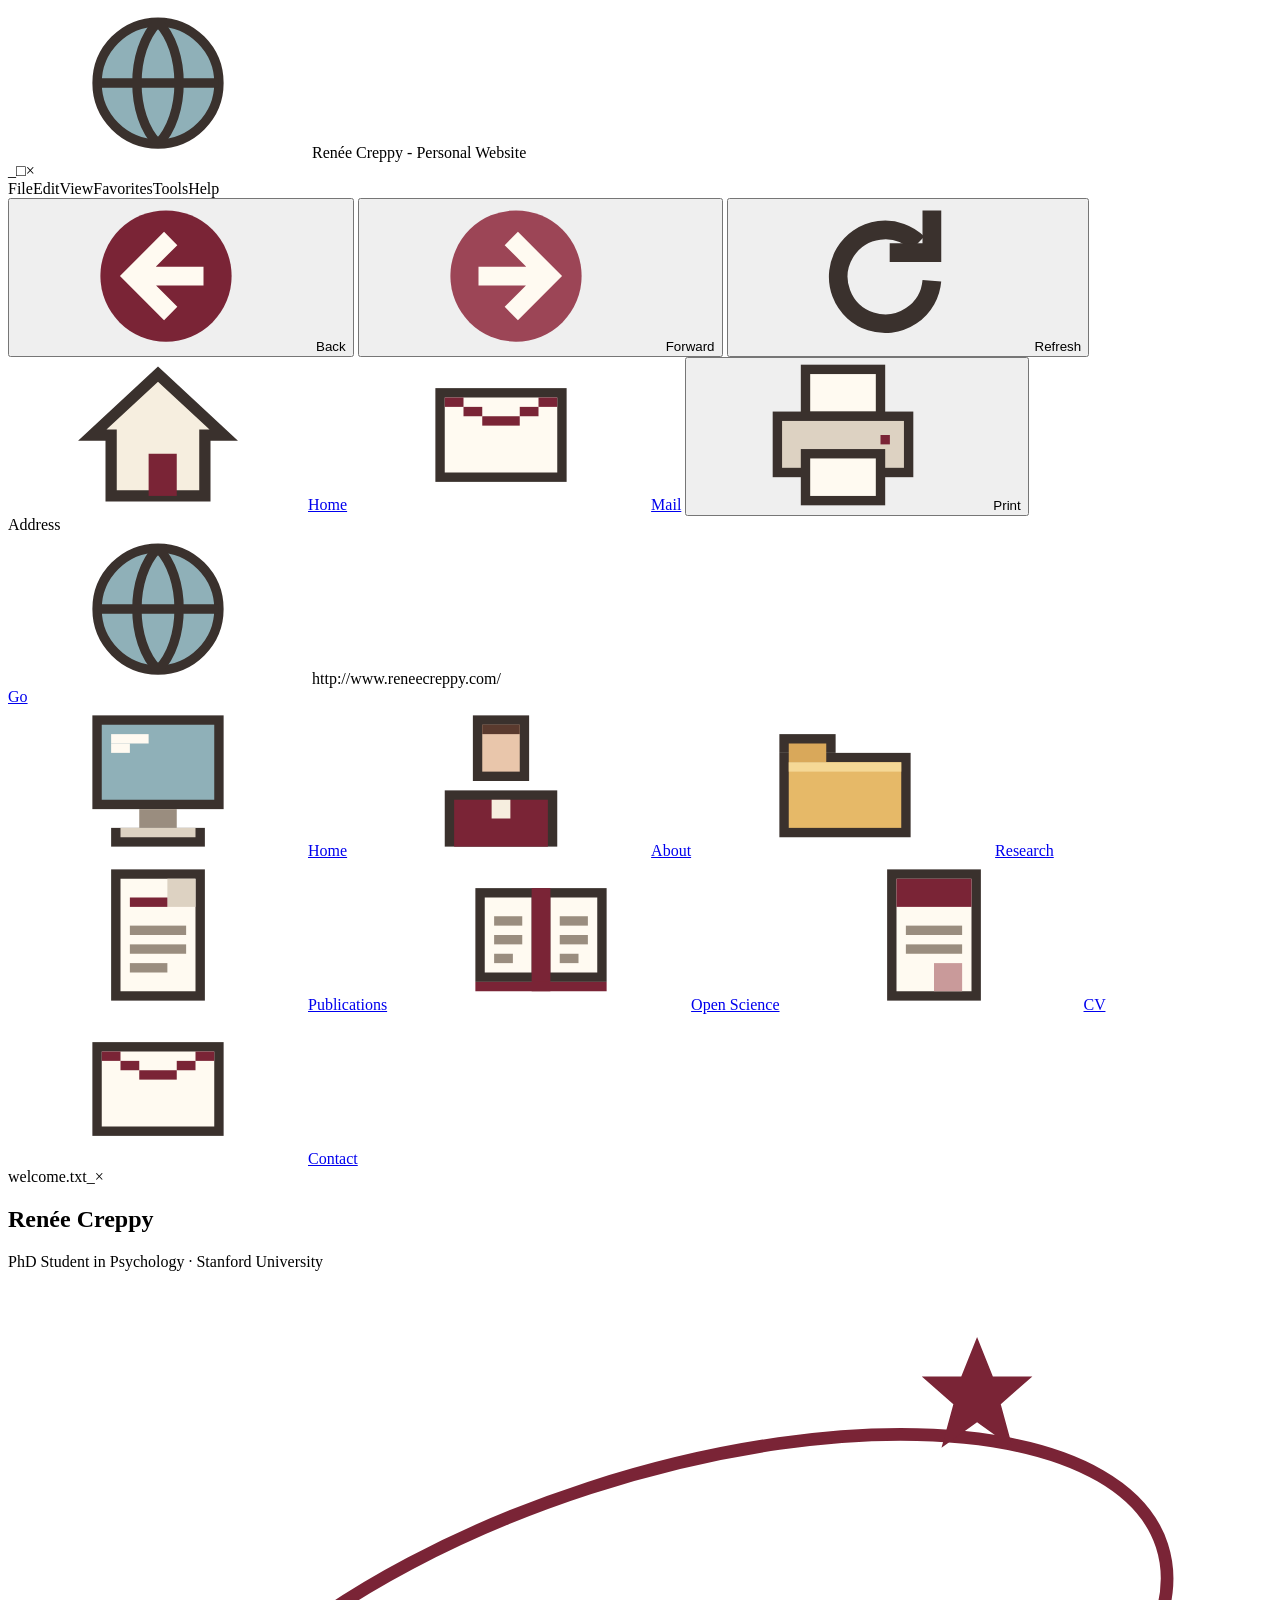
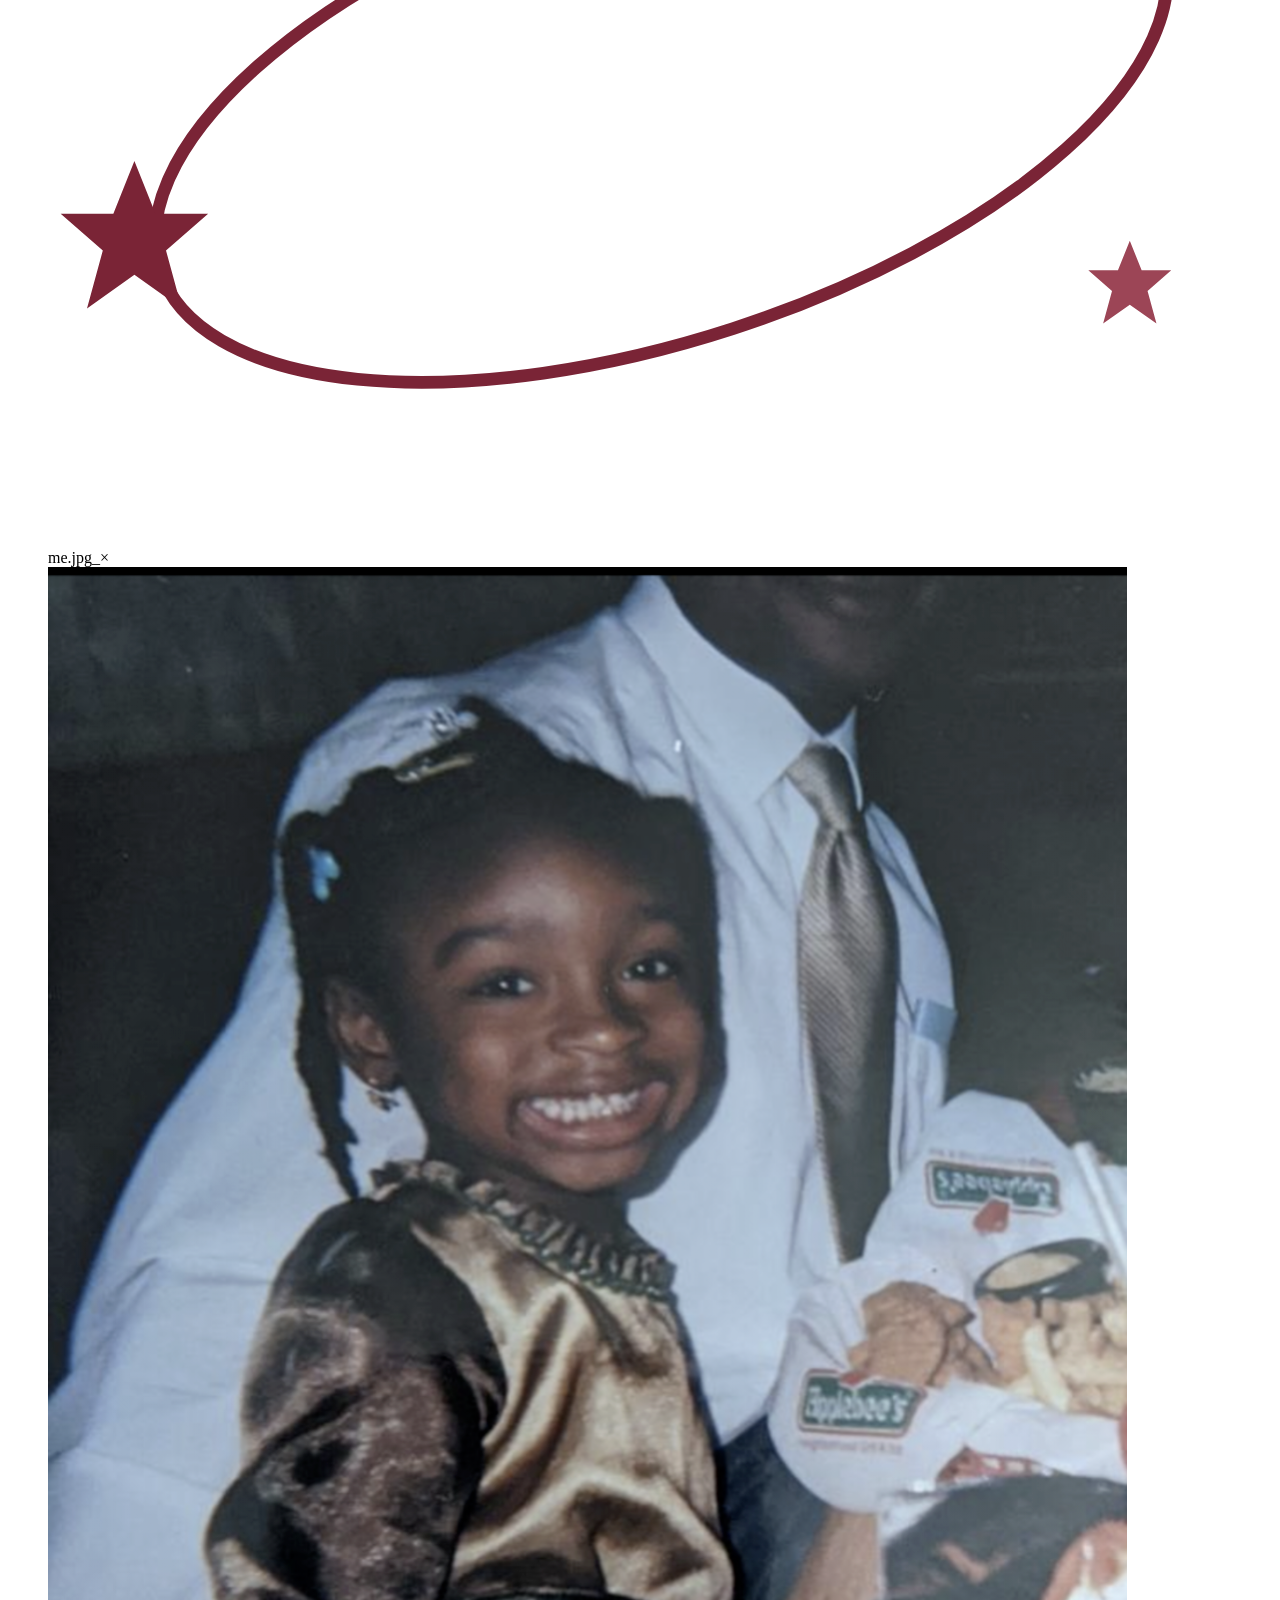
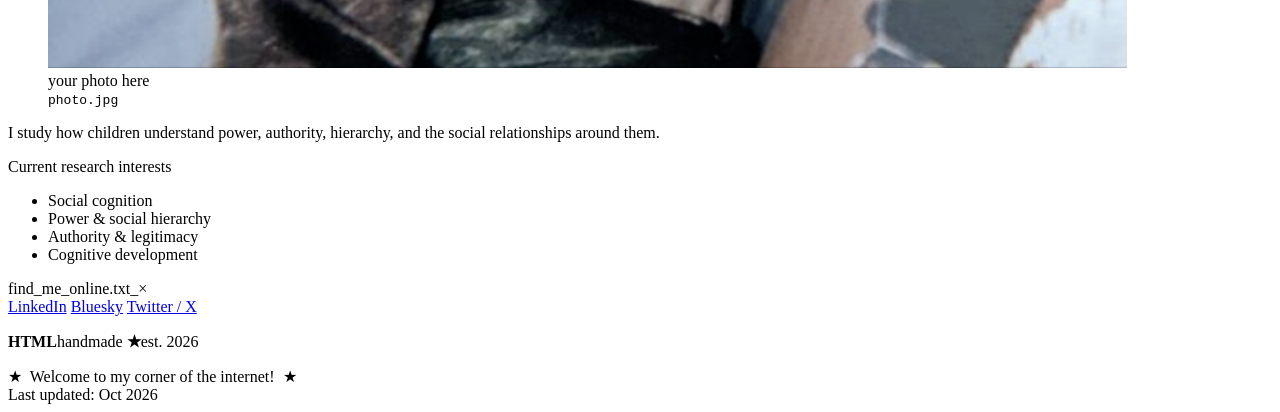
==== index.html @ 86e8dd82 "Add files via upload adding in website html, style, photo, and cv" ====
<!doctype html>
<html lang="en">
<head>
  <meta charset="utf-8">
  <meta name="viewport" content="width=device-width, initial-scale=1">
  <title>Renée Creppy</title>
  <link rel="preconnect" href="https://fonts.googleapis.com">
  <link rel="preconnect" href="https://fonts.gstatic.com" crossorigin>
  <link href="https://fonts.googleapis.com/css2?family=Crimson+Pro:ital,wght@0,400;0,600;1,400&family=DM+Serif+Display&family=Pixelify+Sans:wght@400;500&display=swap" rel="stylesheet">
  <link rel="stylesheet" href="style.css">
</head>
<body>

<!-- pixel icons, used throughout with <svg><use href="#i-..."/></svg> -->
<svg width="0" height="0" style="position:absolute" aria-hidden="true">
  <defs>
    <symbol id="i-home" viewBox="0 0 16 16">
      <rect x="1" y="1" width="14" height="10" fill="#3a312d"/>
      <rect x="2" y="2" width="12" height="8" fill="#8fb0b8"/>
      <rect x="3" y="3" width="4" height="1" fill="#fffaf1"/>
      <rect x="3" y="4" width="2" height="1" fill="#fffaf1"/>
      <rect x="6" y="11" width="4" height="2" fill="#9a8d7f"/>
      <rect x="3" y="13" width="10" height="2" fill="#3a312d"/>
      <rect x="4" y="13" width="8" height="1" fill="#ddd2c2"/>
    </symbol>
    <symbol id="i-about" viewBox="0 0 16 16">
      <rect x="5" y="1" width="6" height="7" fill="#3a312d"/>
      <rect x="6" y="2" width="4" height="5" fill="#e9c6ab"/>
      <rect x="6" y="2" width="4" height="1" fill="#5a3a2e"/>
      <rect x="2" y="9" width="12" height="6" fill="#3a312d"/>
      <rect x="3" y="10" width="10" height="5" fill="#7a2436"/>
      <rect x="7" y="10" width="2" height="2" fill="#f6eedf"/>
    </symbol>
    <symbol id="i-folder" viewBox="0 0 16 16">
      <rect x="1" y="3" width="6" height="2" fill="#3a312d"/>
      <rect x="1" y="5" width="14" height="9" fill="#3a312d"/>
      <rect x="2" y="4" width="4" height="2" fill="#d9a85a"/>
      <rect x="2" y="6" width="12" height="7" fill="#e6b968"/>
      <rect x="2" y="6" width="12" height="1" fill="#f5d896"/>
    </symbol>
    <symbol id="i-doc" viewBox="0 0 16 16">
      <rect x="3" y="1" width="10" height="14" fill="#3a312d"/>
      <rect x="4" y="2" width="8" height="12" fill="#fffaf1"/>
      <rect x="9" y="2" width="3" height="3" fill="#ddd2c2"/>
      <rect x="5" y="4" width="4" height="1" fill="#7a2436"/>
      <rect x="5" y="7" width="6" height="1" fill="#9a8d7f"/>
      <rect x="5" y="9" width="6" height="1" fill="#9a8d7f"/>
      <rect x="5" y="11" width="4" height="1" fill="#9a8d7f"/>
    </symbol>
    <symbol id="i-book" viewBox="0 0 16 16">
      <rect x="1" y="3" width="14" height="10" fill="#3a312d"/>
      <rect x="2" y="4" width="5" height="8" fill="#fffaf1"/>
      <rect x="9" y="4" width="5" height="8" fill="#fffaf1"/>
      <rect x="7" y="3" width="2" height="11" fill="#7a2436"/>
      <rect x="3" y="6" width="3" height="1" fill="#9a8d7f"/>
      <rect x="3" y="8" width="3" height="1" fill="#9a8d7f"/>
      <rect x="3" y="10" width="2" height="1" fill="#9a8d7f"/>
      <rect x="10" y="6" width="3" height="1" fill="#9a8d7f"/>
      <rect x="10" y="8" width="3" height="1" fill="#9a8d7f"/>
      <rect x="10" y="10" width="2" height="1" fill="#9a8d7f"/>
      <rect x="1" y="13" width="14" height="1" fill="#7a2436"/>
    </symbol>
    <symbol id="i-cv" viewBox="0 0 16 16">
      <rect x="3" y="1" width="10" height="14" fill="#3a312d"/>
      <rect x="4" y="2" width="8" height="12" fill="#fffaf1"/>
      <rect x="4" y="2" width="8" height="3" fill="#7a2436"/>
      <rect x="5" y="7" width="6" height="1" fill="#9a8d7f"/>
      <rect x="5" y="9" width="6" height="1" fill="#9a8d7f"/>
      <rect x="8" y="11" width="3" height="3" fill="#c99a9a"/>
    </symbol>
    <symbol id="i-mail" viewBox="0 0 16 16">
      <rect x="1" y="3" width="14" height="10" fill="#3a312d"/>
      <rect x="2" y="4" width="12" height="8" fill="#fffaf1"/>
      <rect x="2" y="4" width="2" height="1" fill="#7a2436"/>
      <rect x="4" y="5" width="2" height="1" fill="#7a2436"/>
      <rect x="6" y="6" width="4" height="1" fill="#7a2436"/>
      <rect x="10" y="5" width="2" height="1" fill="#7a2436"/>
      <rect x="12" y="4" width="2" height="1" fill="#7a2436"/>
    </symbol>
    <symbol id="i-star" viewBox="0 0 16 16">
      <polygon points="8,1 10,6 15,6 11,9.5 12.5,15 8,11.8 3.5,15 5,9.5 1,6 6,6" fill="currentColor"/>
    </symbol>
    <symbol id="i-back" viewBox="0 0 16 16">
      <circle cx="8" cy="8" r="7" fill="#7a2436"/>
      <path d="M8.5 4 4.5 8l4 4M4.5 8H12" stroke="#fffaf1" stroke-width="2" fill="none"/>
    </symbol>
    <symbol id="i-forward" viewBox="0 0 16 16">
      <circle cx="8" cy="8" r="7" fill="#9c4556"/>
      <path d="M7.5 4l4 4-4 4M11.5 8H4" stroke="#fffaf1" stroke-width="2" fill="none"/>
    </symbol>
    <symbol id="i-refresh" viewBox="0 0 16 16">
      <path d="M13 8.5A5 5 0 1 1 11.5 4.5" stroke="#3a312d" stroke-width="2" fill="none"/>
      <path d="M13 1v4.5H8.5" stroke="#3a312d" stroke-width="2" fill="none"/>
    </symbol>
    <symbol id="i-house" viewBox="0 0 16 16">
      <polygon points="8,1.5 15,8 13,8 13,14.5 3,14.5 3,8 1,8" fill="#f6eedf" stroke="#3a312d" stroke-width="1.2"/>
      <rect x="7" y="10" width="3" height="4.5" fill="#7a2436"/>
    </symbol>
    <symbol id="i-print" viewBox="0 0 16 16">
      <rect x="4" y="1" width="8" height="5" fill="#fffaf1" stroke="#3a312d"/>
      <rect x="1" y="6" width="14" height="6" fill="#ddd2c2" stroke="#3a312d"/>
      <rect x="4" y="10" width="8" height="5" fill="#fffaf1" stroke="#3a312d"/>
      <rect x="12" y="8" width="1" height="1" fill="#7a2436"/>
    </symbol>
    <symbol id="i-globe" viewBox="0 0 16 16">
      <circle cx="8" cy="8" r="6.5" fill="#8fb0b8" stroke="#3a312d"/>
      <path d="M1.5 8h13M8 1.5c-3 3-3 10 0 13M8 1.5c3 3 3 10 0 13" stroke="#3a312d" fill="none"/>
    </symbol>
  </defs>
</svg>

<div class="desktop">
  <div class="browser">

    <!-- title bar -->
    <div class="titlebar">
      <svg class="ico16"><use href="#i-globe"/></svg>
      <span class="titlebar-text" id="window-title">Renée Creppy - Personal Website</span>
      <div class="title-buttons" aria-hidden="true"><span>_</span><span>□</span><span>×</span></div>
    </div>

    <!-- menu bar (decorative) -->
    <div class="menubar" aria-hidden="true">
      <span>File</span><span>Edit</span><span>View</span><span>Favorites</span><span>Tools</span><span>Help</span>
    </div>

    <!-- toolbar -->
    <div class="toolbar">
      <button class="tool" data-action="back"><svg><use href="#i-back"/></svg><span>Back</span></button>
      <button class="tool" data-action="forward"><svg><use href="#i-forward"/></svg><span>Forward</span></button>
      <button class="tool" data-action="refresh"><svg><use href="#i-refresh"/></svg><span>Refresh</span></button>
      <a class="tool" href="#home"><svg><use href="#i-house"/></svg><span>Home</span></a>
      <span class="tool-sep" aria-hidden="true"></span>
      <a class="tool hide-sm" href="mailto:rcreppy@stanford.edu"><svg><use href="#i-mail"/></svg><span>Mail</span></a>
      <button class="tool hide-sm" data-action="print"><svg><use href="#i-print"/></svg><span>Print</span></button>
    </div>

    <!-- address bar -->
    <div class="addressbar">
      <span class="address-label">Address</span>
      <div class="address-field">
        <svg class="ico16"><use href="#i-globe"/></svg>
        <span id="address">http://www.reneecreppy.com/</span>
      </div>
      <a class="btn98 go" href="#home">Go</a>
    </div>

    <div class="viewport">

      <!-- desktop-icon navigation -->
      <nav class="sidebar" aria-label="Site">
        <a href="#home" data-page="home"><svg><use href="#i-home"/></svg><span>Home</span></a>
        <a href="#about" data-page="about"><svg><use href="#i-about"/></svg><span>About</span></a>
        <a href="#research" data-page="research"><svg><use href="#i-folder"/></svg><span>Research</span></a>
        <a href="#publications" data-page="publications"><svg><use href="#i-doc"/></svg><span>Publications</span></a>
        <a href="#open-science" data-page="open-science"><svg><use href="#i-book"/></svg><span>Open Science</span></a>
        <a href="#cv" data-page="cv"><svg><use href="#i-cv"/></svg><span>CV</span></a>
        <a href="#contact" data-page="contact"><svg><use href="#i-mail"/></svg><span>Contact</span></a>
      </nav>

      <div class="checker" aria-hidden="true"></div>

      <main class="content">

        <!-- ================= HOME ================= -->
        <section class="page" id="page-home">
          <div class="hero-b win">
            <div class="win-title"><span>welcome.txt</span><span class="title-buttons sm" aria-hidden="true"><span>_</span><span>×</span></span></div>
            <div class="win-body">
              <div>
                <h1>Renée Creppy</h1>
                <p class="kicker">PhD Student in Psychology &middot; Stanford University</p>
              </div>
              <svg class="orbit" viewBox="0 0 120 80" aria-hidden="true">
                <ellipse cx="62" cy="40" rx="50" ry="22" transform="rotate(-18 62 40)" fill="none" stroke="#7a2436" stroke-width="1.2"/>
                <use href="#i-star" x="4" y="44" width="16" height="16" color="#7a2436"/>
                <use href="#i-star" x="86" y="4" width="12" height="12" color="#7a2436"/>
                <use href="#i-star" x="102" y="52" width="9" height="9" color="#9c4556"/>
              </svg>
            </div>
          </div>

          <div class="home-grid">
            <figure class="win photo-win">
              <div class="win-title"><span>me.jpg</span><span class="title-buttons sm" aria-hidden="true"><span>_</span><span>×</span></span></div>
              <div class="photo-frame">
                <!-- put your photo in this folder as photo.png -->
                <img src="photo.png" alt="Renée Creppy" onerror="this.parentElement.classList.add('missing')">
                <div class="placeholder"><span>your photo here<br><code>photo.jpg</code></span></div>
              </div>
            </figure>

            <div class="intro">
              <p class="lede">I study how children understand power, authority, hierarchy, and the social relationships around them.</p>

              <div class="panel">
                <div class="panel-head">Current research interests</div>
                <ul class="stars">
                  <li>Social cognition</li>
                  <li>Power &amp; social hierarchy</li>
                  <li>Authority &amp; legitimacy</li>
                  <li>Cognitive development</li>
                </ul>
              </div>
            </div>
          </div>

          <div class="win links">
            <div class="win-title"><span>find_me_online.txt</span><span class="title-buttons sm" aria-hidden="true"><span>_</span><span>×</span></span></div>
            <div class="win-body">
              <a class="btn98" href="https://www.linkedin.com/in/renée-creppy-4958661b6/" target="_blank" rel="noopener">LinkedIn</a>
              <a class="btn98" href="https://bsky.app/profile/creppy-renee.bsky.social" target="_blank" rel="noopener">Bluesky</a>
              <a class="btn98" href="https://x.com/creppy_renee" target="_blank" rel="noopener">Twitter / X</a>
            </div>
          </div>

          <p class="badges" aria-hidden="true">
            <span class="badge"><b>HTML</b>handmade</span>
            <span class="badge"><b>&#9733;</b>est. 2026</span>
          </p>
        </section>

        <!-- ================= ABOUT ================= -->
        <section class="page" id="page-about" hidden>
          <h2>About me</h2>
          <p>Hi! I’m Renée, a first-year PhD student in Psychology at Stanford University, working with <a href="https://robertslab.stanford.edu">Prof. Steven Roberts</a>.</p>
          <p>Before grad school, I attended Xavier University of Louisiana, where I double majored in neuroscience and French (and took a lot of fun theology courses along the way). I am very grateful to have had amazing professors that encouraged me to put my study of science in context with other disciplines and to appreciate the many ways of knowing.</p>
          <p>My interest in how people think about power began in French class. Hearing my professor describe Michel Foucault’s ideas about power made me wonder how people are able to sense and recognize power differences in the relationships we encounter everyday. That curiosity grew during my time as a lab manager at Princeton, where I worked on a project about children’s expectations of leaders. Our experiments asked children what they thought about an established power structure, but I also wanted to understand how they think those structures come to be. How do children reason about social hierarchies? How do they think about factors such as merit and legitimacy in determining who gains power? These are some of the questions I hope to explore as a graduate student :)</p>

          <h3 class="sub">A bit more about me</h3>
          <p>I grew up in Indiana, and my family is originally from Ghana. Outside of research, I love talking about music and attending live music events, trying out new restaurants with friends, and keeping up with soccer.</p>

          <h3 class="sub">Background</h3>
          <ul class="timeline">
            <li><span class="when">Present</span><span><strong>PhD, Psychology</strong> &middot; Stanford University</span></li>
            <li><span class="when">2024&ndash;2026</span><span><strong>Lab Manager</strong> &middot; Princeton CoLab </span></li>
            <li><span class="when">2024</span><span><strong>B.S. Neuroscience &amp; B.A. French</strong> &middot; Xavier University of Louisiana</span></li>
          </ul>
        </section>

        <!-- ================= RESEARCH ================= -->
        <section class="page" id="page-research" hidden>
          <h2>Research</h2>
          <div class="win coming-soon">
            <div class="win-title"><span>under_construction.exe</span><span class="title-buttons sm" aria-hidden="true"><span>×</span></span></div>
            <div class="win-body">
              <svg class="ico32"><use href="#i-folder"/></svg>
              <div>
                <p class="soon-title">coming soon!</p>
                <p class="muted">I&rsquo;m a first-year, so my projects are still loading. Check back later.</p>
                <div class="progress" aria-hidden="true"><span></span></div>
              </div>
            </div>
          </div>
        </section>

        <!-- ================= PUBLICATIONS ================= -->
        <section class="page" id="page-publications" hidden>
          <h2>Publications &amp; Presentations</h2>

          <h3 class="sub">Selected conference presentations</h3>
          <div class="win explorer">
            <div class="win-title"><span>C:\My Documents\Posters</span></div>
            <div class="win-body flush">
              <div class="file-head"><span>Name</span><span>Type</span><span>Year</span></div>
              <ul class="files">
                <li>
                  <svg class="ico16"><use href="#i-doc"/></svg>
                  <span class="cite"><strong>Creppy, R.</strong>, &amp; Vélez, N. (2026, April). Children’s expectations of dominant &amp; prestigious leaders. Poster presented at the <em>Cognitive Development Society Biennial Meeting</em>, Montreal, Canada.</span>
                  <span class="type">Poster</span><span class="year">2026</span>
                </li>
                <li>
                  <svg class="ico16"><use href="#i-doc"/></svg>
                  <span class="cite">Coates, N., <strong>Creppy, R.</strong>, Siegel, M., Pelz, M., Tenenbaum, J., &amp; Schulz, L. (2024, March). Preschoolers represent abstract relational properties of sets and functions. Symposium at the <em>Cognitive Development Society Biennial Meeting</em>, Pasadena, CA.</span>
                  <span class="type">Symposium</span><span class="year">2024</span>
                </li>
                <li>
                  <svg class="ico16"><use href="#i-doc"/></svg>
                  <span class="cite"><strong>Creppy, R.</strong>, Angelides, N. H., &amp; Platt, M. L. (2023, April). The dissociable roles of predicting, planning, &amp; reacting in action anticipation. Poster presented at the <em>Festival of Scholars at Xavier University of Louisiana</em>, New Orleans, LA.</span>
                  <span class="type">Poster</span><span class="year">2023</span>
                </li>
              </ul>
            </div>
          </div>

          <h3 class="sub">Invited talks</h3>
          <div class="win explorer">
            <div class="win-title"><span>C:\My Documents\Talks</span></div>
            <div class="win-body flush">
              <div class="file-head"><span>Name</span><span>Type</span><span>Year</span></div>
              <ul class="files">
                <li>
                  <svg class="ico16"><use href="#i-doc"/></svg>
                  <span class="cite"><em>Who takes and who gives? Children’s expectations of leaders in dominant and prestigious relationships.</em> Johns Hopkins University, LIU Lab (PI: Shari Liu, Ph.D.).</span>
                  <span class="type">Talk</span><span class="year">2026</span>
                </li>
                <li>
                  <svg class="ico16"><use href="#i-doc"/></svg>
                  <span class="cite"><em>Growing up in science.</em> Xavier University of Louisiana, McNair Scholars Program.</span>
                  <span class="type">Talk</span><span class="year">2025</span>
                </li>
                <li>
                  <svg class="ico16"><use href="#i-doc"/></svg>
                  <span class="cite"><em>My story so far: My undergraduate research journey &amp; how to find research opportunities.</em> Xavier University of Louisiana, McNair Scholars Closing Ceremony.</span>
                  <span class="type">Talk</span><span class="year">2023</span>
                </li>
              </ul>
            </div>
          </div>
        </section>

        <!-- ================= OPEN SCIENCE ================= -->
        <section class="page" id="page-open-science" hidden>
          <h2>Open Science &amp; Resources</h2>
          <p class="lede">So much of getting into research runs on unwritten rules. Here are resources that helped me, in case they help you too.</p>

          <div class="resource-grid">
            <div class="win">
              <div class="win-title"><span class="t"><svg class="ico16"><use href="#i-folder"/></svg>C:\grad_apps</span></div>
              <div class="win-body">
                <ul class="res-list">
                  <li><svg class="ico16"><use href="#i-doc"/></svg><div><a href="https://www.asfp.io" target="_blank" rel="noopener">Application Statement Feedback Program (ASFP)</a><p>I used this last time I applied, and it was great! They match you with reviewers in your discipline, and it’s nice to get an extra set of eyes on your materials.</p></div></li>
                  <li><svg class="ico16"><use href="#i-doc"/></svg><div><a href="https://nextgenpsychscholars.com" target="_blank" rel="noopener">NextGen Psych Scholars Program</a></div></li>
                  <li><svg class="ico16"><use href="#i-doc"/></svg><div><a href="https://www.cientificolatino.com/gsmi" target="_blank" rel="noopener">Científico Latino</a><p>Their mentorship program, plus lots of resources on their website about applications.</p></div></li>
                  <li><svg class="ico16"><use href="#i-doc"/></svg><div><a href="https://mitch.web.unc.edu/wp-content/uploads/sites/4922/2017/02/MitchGradSchoolAdvice.pdf" target="_blank" rel="noopener">Mitch Prinstein’s grad school advice</a><p>Even though I wasn’t applying to clinical psych programs, his advice made me less scared about the process. Highly recommend!</p></div></li>
                  <li><svg class="ico16"><use href="#i-doc"/></svg><div><a href="https://acrobat.adobe.com/id/urn:aaid:sc:VA6C2:767e7ac7-a4d6-41ce-8a45-e4509cb86d7d" target="_blank" rel="noopener">Guide to applying to grad school</a><p>A guide I highly recommend.</p></div></li>
                  <li><svg class="ico16"><use href="#i-doc"/></svg><div><a href="https://jamilzaki.substack.com/p/so-youre-applying-for-a-phd-in-psychology" target="_blank" rel="noopener">Prof. Jamil Zaki’s guide to applying</a><p>&ldquo;So you’re applying for a PhD in psychology.&rdquo;</p></div></li>
                  <li><svg class="ico16"><use href="#i-star"/></svg><div><strong>Tip: start an academic Twitter</strong><p>Follow psychologists you look up to. Scientists often post and repost really helpful things (programs, advice, a friend who’s accepting students or has a lab opening), and you’ll often hear about it there first.</p></div></li>
                </ul>
              </div>
            </div>

            <div class="win">
              <div class="win-title"><span class="t"><svg class="ico16"><use href="#i-folder"/></svg>C:\predoc_jobs</span></div>
              <div class="win-body">
                <ul class="res-list">
                  <li><svg class="ico16"><use href="#i-doc"/></svg><div><a href="https://psychandneuro.duke.edu/undergraduate/research-opportunities-jobs" target="_blank" rel="noopener">Duke RA job board</a></div></li>
                  <li><svg class="ico16"><use href="#i-doc"/></svg><div><a href="https://undergrad.psychology.fas.harvard.edu/post-graduate-research-jobs" target="_blank" rel="noopener">Harvard Psych RA job board</a></div></li>
                  <li><svg class="ico16"><use href="#i-star"/></svg><div><strong>Tip: check academic Twitter for openings</strong><p>Also look into joining a society’s listserv to hear about open positions for RAs, lab managers, postdocs, and more.</p></div></li>
                </ul>
              </div>
            </div>
          </div>
        </section>

        <!-- ================= CV ================= -->
        <section class="page" id="page-cv" hidden>
          <h2>CV</h2>

          <div class="win dialog">
            <div class="win-title"><span>File Download</span><span class="title-buttons sm" aria-hidden="true"><span>×</span></span></div>
            <div class="win-body">
              <div class="dialog-row">
                <svg class="ico32"><use href="#i-cv"/></svg>
                <div>
                  <p>You are about to open:</p>
                  <p class="file-name">Creppy_CV.pdf</p>
                  <p class="muted">Last updated: October 2026</p>
                </div>
              </div>
              <div class="progress" aria-hidden="true"><span></span></div>
              <div class="dialog-buttons">
                <!-- put your CV in this folder as cv.pdf -->
                <a class="btn98" href="cv.pdf" target="_blank" rel="noopener">View</a>
              </div>
            </div>
          </div>
        </section>

        <!-- ================= CONTACT ================= -->
        <section class="page" id="page-contact" hidden>
          <h2>Contact</h2>
          <p>I&rsquo;m always happy to talk about research, grad school, or a good book. Email is the best way to reach me.</p>

          <div class="win message">
            <div class="win-title"><span>New Message</span><span class="title-buttons sm" aria-hidden="true"><span>_</span><span>×</span></span></div>
            <div class="win-body">
              <div class="field"><span>To:</span><div class="sunken">rcreppy@stanford.edu</div></div>
              <div class="field"><span>Subject:</span><div class="sunken">hello!</div></div>
              <div class="sunken body-box">Hi Renée, &hellip;</div>
              <a class="btn98" href="mailto:rcreppy@stanford.edu?subject=hello!">
                <svg class="ico16"><use href="#i-mail"/></svg> Send
              </a>
            </div>
          </div>
        </section>

      </main>
    </div>

    <!-- status bar -->
    <div class="statusbar">
      <div class="status-cell grow">&#9733;&ensp;Welcome to my corner of the internet!&ensp;&#9733;</div>
      <div class="status-cell">Last updated: Oct 2026</div>
    </div>

  </div>
</div>

<script>
  const titles = {
    home: 'Home', about: 'About', research: 'Research',
    publications: 'Publications & Presentations', 'open-science': 'Open Science & Resources',
    cv: 'CV', contact: 'Contact'
  };
  const navLinks = document.querySelectorAll('.sidebar a');
  const address = document.getElementById('address');

  function route() {
    let page = location.hash.slice(1);
    if (!titles[page]) page = 'home';

    document.querySelectorAll('.page').forEach(s => s.hidden = s.id !== 'page-' + page);
    navLinks.forEach(a => {
      const on = a.dataset.page === page;
      a.classList.toggle('active', on);
      if (on) a.setAttribute('aria-current', 'page'); else a.removeAttribute('aria-current');
    });

    address.textContent = 'http://www.reneecreppy.com/' + (page === 'home' ? '' : page + '.html');
    document.title = page === 'home' ? 'Renée Creppy' : titles[page] + ' · Renée Creppy';
  }

  window.addEventListener('hashchange', () => { route(); window.scrollTo(0, 0); });
  route();

  // toolbar buttons
  const actions = {
    back: () => history.back(),
    forward: () => history.forward(),
    refresh: () => location.reload(),
    print: () => window.print()
  };
  document.querySelectorAll('[data-action]').forEach(b =>
    b.addEventListener('click', () => actions[b.dataset.action]()));

  // sparkles trail the cursor over the nav icons
  const sparkleColors = ['#7a2436', '#c99a9a', '#d9a85a'];
  let lastSparkle = 0;
  if (!matchMedia('(prefers-reduced-motion: reduce)').matches) {
    document.querySelector('.sidebar').addEventListener('pointermove', e => {
      if (!e.target.closest('a') || e.timeStamp - lastSparkle < 40) return;
      lastSparkle = e.timeStamp;

      const s = document.createElement('span');
      s.className = 'sparkle';
      s.textContent = Math.random() < .5 ? '✦' : '✧';
      s.style.left = e.clientX + 'px';
      s.style.top = e.clientY + 'px';
      s.style.color = sparkleColors[Math.floor(Math.random() * sparkleColors.length)];
      s.style.fontSize = (10 + Math.random() * 10) + 'px';
      s.style.setProperty('--dx', (Math.random() * 30 - 15) + 'px');
      s.style.setProperty('--dy', (Math.random() * -30 - 8) + 'px');
      document.body.appendChild(s);
      s.addEventListener('animationend', () => s.remove());
    });
  }
</script>
</body>
</html>
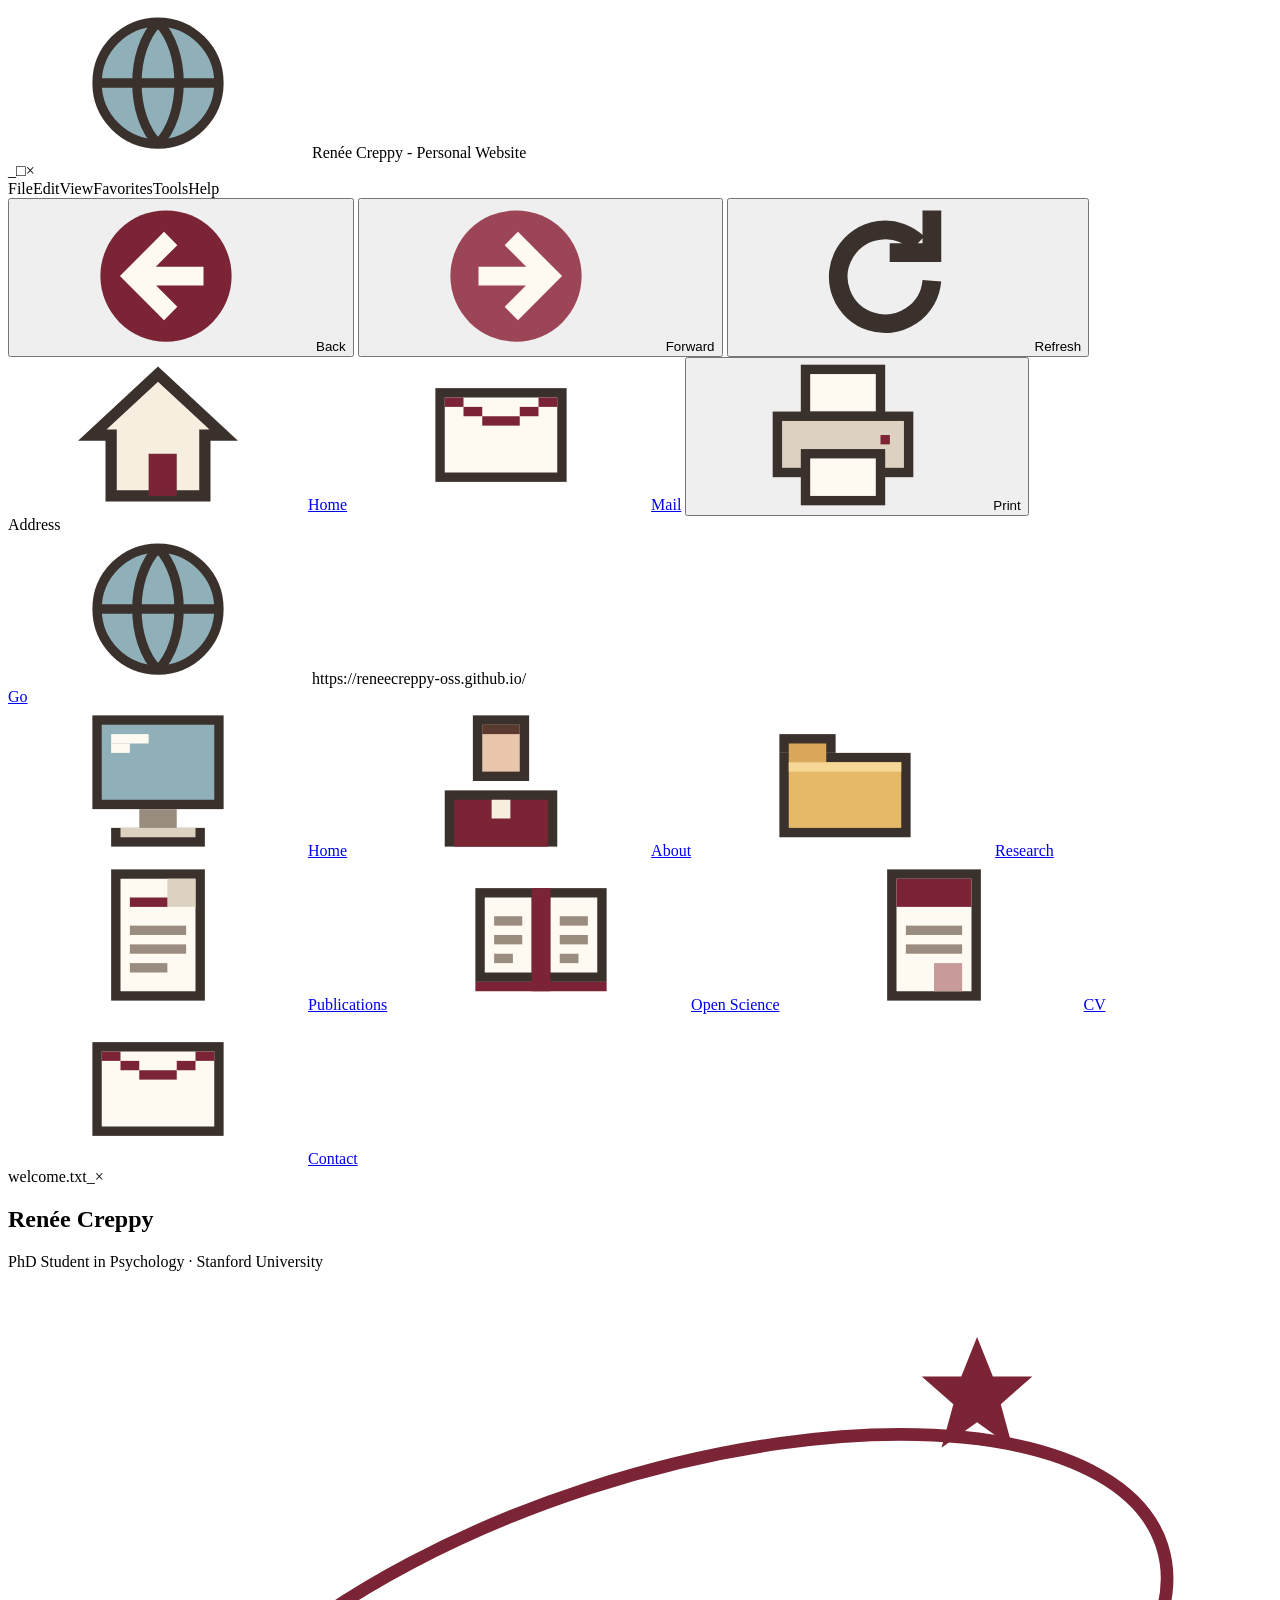
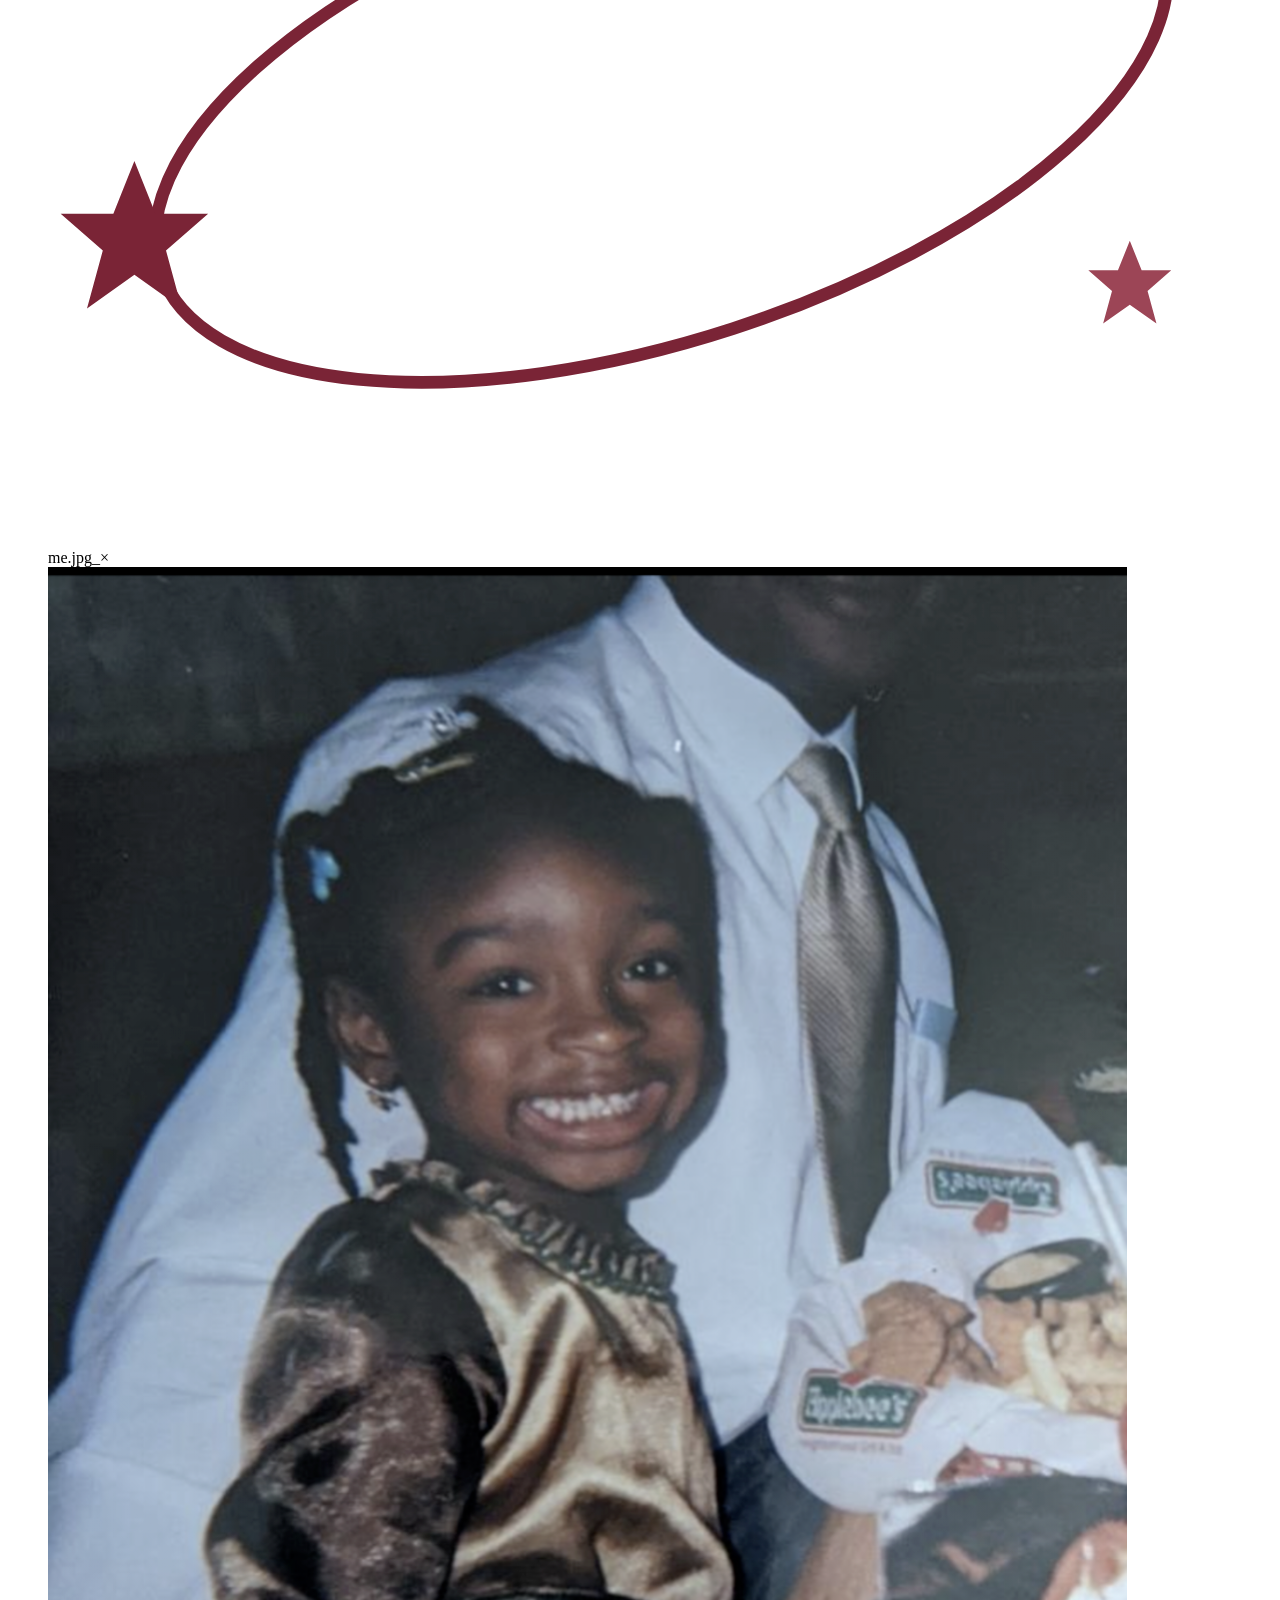
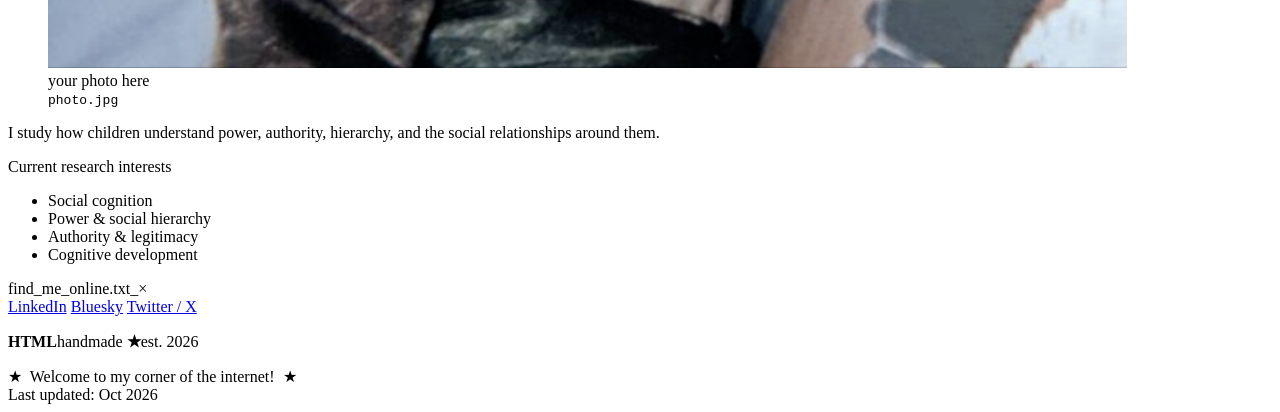
==== commit 5c3da47e: "Add files via upload" ====
--- a/index.html
+++ b/index.html
@@ -140,7 +140,7 @@
       <span class="address-label">Address</span>
       <div class="address-field">
         <svg class="ico16"><use href="#i-globe"/></svg>
-        <span id="address">http://www.reneecreppy.com/</span>
+        <span id="address">https://reneecreppy-oss.github.io/</span>
       </div>
       <a class="btn98 go" href="#home">Go</a>
     </div>
@@ -417,7 +417,7 @@
       if (on) a.setAttribute('aria-current', 'page'); else a.removeAttribute('aria-current');
     });
 
-    address.textContent = 'http://www.reneecreppy.com/' + (page === 'home' ? '' : page + '.html');
+    address.textContent = 'https://reneecreppy-oss.github.io/' + (page === 'home' ? '' : page + '.html');
     document.title = page === 'home' ? 'Renée Creppy' : titles[page] + ' · Renée Creppy';
   }
 
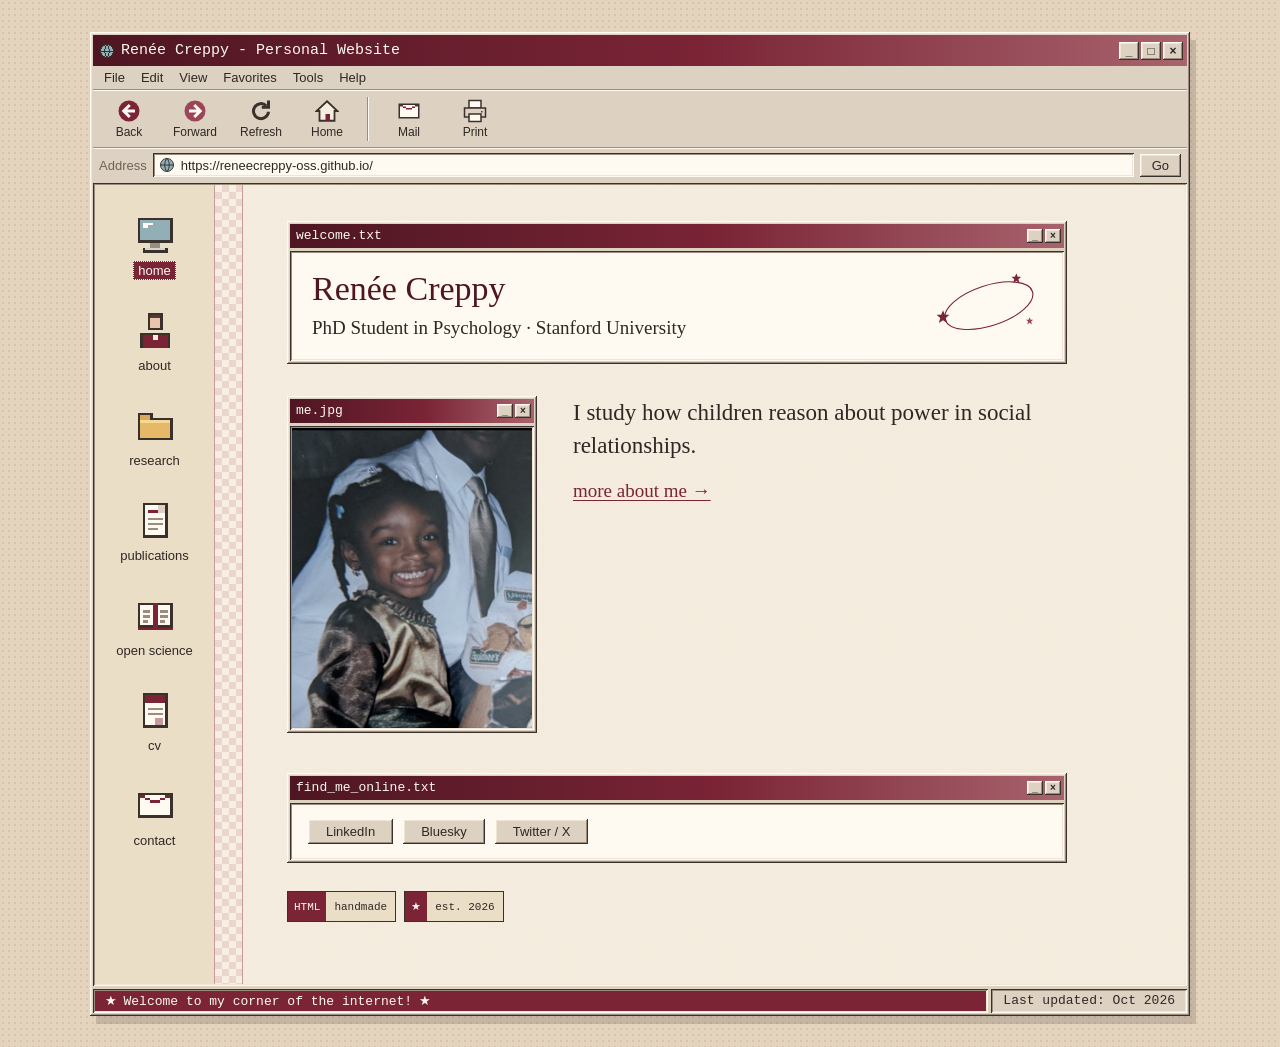
==== commit 4e8059d8: "Update home page and add link previews - Add meta description for Google search results - Add Open " ====
--- a/index.html
+++ b/index.html
@@ -3,6 +3,18 @@
 <head>
   <meta charset="utf-8">
   <meta name="viewport" content="width=device-width, initial-scale=1">
+
+  <!-- what Google and link previews show -->
+  <meta name="description" content="Renée Creppy, PhD student in Psychology at Stanford University. I study how children reason about power in social relationships.">
+  <meta property="og:title" content="Renée Creppy">
+  <meta property="og:description" content="PhD student in Psychology at Stanford University. I study how children reason about power in social relationships.">
+  <meta property="og:url" content="https://reneecreppy-oss.github.io/">
+  <meta property="og:image" content="https://reneecreppy-oss.github.io/photo.png">
+  <meta property="og:type" content="website">
+  <meta name="twitter:card" content="summary">
+
+  <!-- tab icon: a little burgundy star -->
+  <link rel="icon" href="data:image/svg+xml,%3Csvg xmlns='http://www.w3.org/2000/svg' viewBox='0 0 16 16'%3E%3Cpolygon points='8,1 10,6 15,6 11,9.5 12.5,15 8,11.8 3.5,15 5,9.5 1,6 6,6' fill='%237a2436'/%3E%3C/svg%3E">
   <title>Renée Creppy</title>
   <link rel="preconnect" href="https://fonts.googleapis.com">
   <link rel="preconnect" href="https://fonts.gstatic.com" crossorigin>
@@ -191,17 +203,8 @@
             </figure>
 
             <div class="intro">
-              <p class="lede">I study how children understand power, authority, hierarchy, and the social relationships around them.</p>
-
-              <div class="panel">
-                <div class="panel-head">Current research interests</div>
-                <ul class="stars">
-                  <li>Social cognition</li>
-                  <li>Power &amp; social hierarchy</li>
-                  <li>Authority &amp; legitimacy</li>
-                  <li>Cognitive development</li>
-                </ul>
-              </div>
+              <p class="lede">I study how children reason about power in social relationships.</p>
+              <a class="more" href="#about">more about me &rarr;</a>
             </div>
           </div>
 
--- a/style.css
+++ b/style.css
@@ -0,0 +1,451 @@
+/* ---------- palette: change these to recolor everything ---------- */
+:root {
+  --oxblood: #4e1622;
+  --burgundy: #7a2436;
+  --burgundy-light: #9c4556;
+  --rose: #c99a9a;
+  --rose-soft: #ead6cd;
+  --parchment: #f7efe1;
+  --parchment-deep: #ebdec7;
+  --chrome: #ddd2c2;
+  --hi: #fffaf1;
+  --hi-2: #eee5d6;
+  --shadow: #9a8d7f;
+  --shadow-dark: #3a312d;
+  --ink: #2f2724;
+  --muted: #6f625a;
+
+  /* windows-98 style raised / sunken edges */
+  --raised: inset -1px -1px var(--shadow-dark), inset 1px 1px var(--hi),
+            inset -2px -2px var(--shadow), inset 2px 2px var(--hi-2);
+  --sunken: inset 1px 1px var(--shadow-dark), inset -1px -1px var(--hi),
+            inset 2px 2px var(--shadow), inset -2px -2px var(--hi-2);
+
+  --serif: "Crimson Pro", Georgia, serif;
+  --display: "DM Serif Display", Georgia, serif;
+  --pixel: "Pixelify Sans", Tahoma, monospace;
+  --ui: Tahoma, Verdana, "Segoe UI", sans-serif;
+}
+
+* { box-sizing: border-box; }
+
+body {
+  margin: 0;
+  color: var(--ink);
+  font-family: var(--serif);
+  font-size: 19px;
+  line-height: 1.55;
+  /* warm desktop with a faint dot texture */
+  background-color: #e4d3bd;
+  background-image: radial-gradient(rgba(78, 22, 34, .09) 1px, transparent 1px);
+  background-size: 6px 6px;
+}
+
+a { color: var(--burgundy); text-underline-offset: 3px; }
+a:hover { color: var(--oxblood); }
+
+.ico16 { width: 16px; height: 16px; flex-shrink: 0; }
+.ico32 { width: 32px; height: 32px; flex-shrink: 0; }
+svg { shape-rendering: crispEdges; }
+
+/* ---------- the browser window ---------- */
+.desktop { padding: 32px 24px; }
+
+.browser {
+  max-width: 1100px;
+  margin: 0 auto;
+  background: var(--chrome);
+  box-shadow: var(--raised), 6px 8px 0 rgba(58, 49, 45, .18);
+  padding: 3px;
+}
+
+.titlebar, .win-title {
+  display: flex;
+  align-items: center;
+  gap: 6px;
+  color: var(--hi);
+  background: linear-gradient(90deg, var(--oxblood), var(--burgundy) 55%, #a8636d);
+  font-family: var(--pixel);
+}
+
+.titlebar { padding: 4px 4px 4px 6px; font-size: 15px; }
+.titlebar-text { flex: 1; white-space: nowrap; overflow: hidden; text-overflow: ellipsis; }
+
+.title-buttons { display: flex; gap: 2px; }
+.title-buttons span {
+  width: 20px; height: 18px;
+  display: grid; place-items: center;
+  background: var(--chrome);
+  color: var(--ink);
+  box-shadow: var(--raised);
+  font: bold 12px/1 var(--ui);
+}
+.title-buttons.sm span { width: 16px; height: 14px; font-size: 10px; }
+
+.menubar {
+  display: flex;
+  gap: 2px;
+  padding: 3px 4px;
+  font: 13px var(--ui);
+  border-bottom: 1px solid var(--shadow);
+}
+.menubar span { padding: 1px 7px; }
+.menubar span:hover { background: var(--burgundy); color: var(--hi); }
+
+/* toolbar */
+.toolbar {
+  display: flex;
+  align-items: center;
+  gap: 2px;
+  padding: 4px;
+  border-top: 1px solid var(--hi);
+  border-bottom: 1px solid var(--shadow);
+}
+
+.tool {
+  display: flex;
+  flex-direction: column;
+  align-items: center;
+  gap: 2px;
+  min-width: 64px;
+  padding: 4px 8px;
+  border: 0;
+  background: none;
+  color: var(--ink);
+  font: 12px var(--ui);
+  text-decoration: none;
+  cursor: pointer;
+}
+.tool svg { width: 24px; height: 24px; shape-rendering: geometricPrecision; }
+.tool:hover { box-shadow: var(--raised); color: var(--ink); }
+.tool:active { box-shadow: var(--sunken); }
+.tool-sep { width: 2px; align-self: stretch; margin: 2px 6px; border-left: 1px solid var(--shadow); border-right: 1px solid var(--hi); }
+
+/* address bar */
+.addressbar {
+  display: flex;
+  align-items: center;
+  gap: 6px;
+  padding: 4px 6px;
+  font: 13px var(--ui);
+  border-top: 1px solid var(--hi);
+}
+.address-label { color: var(--muted); }
+.address-field {
+  flex: 1;
+  min-width: 0;
+  display: flex;
+  align-items: center;
+  gap: 6px;
+  padding: 4px 6px;
+  background: var(--hi);
+  box-shadow: var(--sunken);
+}
+.address-field span { white-space: nowrap; overflow: hidden; text-overflow: ellipsis; }
+.address-field svg { shape-rendering: geometricPrecision; }
+
+/* classic button */
+.btn98 {
+  display: inline-flex;
+  align-items: center;
+  gap: 6px;
+  padding: 5px 18px;
+  background: var(--chrome);
+  color: var(--ink);
+  box-shadow: var(--raised);
+  font: 13px var(--ui);
+  text-decoration: none;
+}
+.btn98:hover { color: var(--ink); background: #e5dbcc; }
+.btn98:active { box-shadow: var(--sunken); }
+.btn98:focus-visible, .tool:focus-visible, .sidebar a:focus-visible { outline: 1px dotted var(--ink); outline-offset: -4px; }
+.go { padding: 4px 12px; }
+
+/* ---------- page area ---------- */
+.viewport {
+  display: flex;
+  min-height: 640px;
+  margin-top: 2px;
+  background: var(--parchment);
+  box-shadow: var(--sunken);
+  padding: 2px;
+}
+
+.sidebar {
+  flex: 0 0 120px;
+  display: flex;
+  flex-direction: column;
+  align-items: center;
+  gap: 18px;
+  padding: 24px 8px;
+  background: var(--parchment-deep);
+  border-right: 1px solid var(--rose);
+}
+
+.sidebar a {
+  display: flex;
+  flex-direction: column;
+  align-items: center;
+  gap: 6px;
+  width: 100%;
+  padding: 6px 2px;
+  color: var(--ink);
+  font: 13px var(--ui);
+  text-decoration: none;
+}
+.sidebar svg { width: 40px; height: 40px; }
+.sidebar span { padding: 1px 4px; border: 1px dotted transparent; }
+.sidebar a:hover span { border-color: var(--burgundy); }
+/* selected desktop icon */
+.sidebar a.active span { background: var(--burgundy); color: var(--hi); border-color: var(--hi); }
+.sidebar a.active svg { filter: drop-shadow(0 0 0 var(--burgundy)) saturate(.85); }
+
+.checker {
+  flex: 0 0 28px;
+  background:
+    repeating-conic-gradient(var(--rose-soft) 0 25%, var(--parchment) 0 50%) 0 0 / 14px 14px;
+  border-right: 1px solid var(--rose);
+}
+
+.content {
+  flex: 1;
+  min-width: 0;
+  padding: 36px 44px 48px;
+  /* faint paper grain */
+  background-image: url("data:image/svg+xml,%3Csvg xmlns='http://www.w3.org/2000/svg' width='160' height='160'%3E%3Cfilter id='n'%3E%3CfeTurbulence type='fractalNoise' baseFrequency='.9' numOctaves='2'/%3E%3CfeColorMatrix values='0 0 0 0 .3 0 0 0 0 .2 0 0 0 0 .15 0 0 0 .06 0'/%3E%3C/filter%3E%3Crect width='100%25' height='100%25' filter='url(%23n)'/%3E%3C/svg%3E");
+}
+
+.page { animation: fade .25s ease-out; max-width: 780px; }
+@keyframes fade { from { opacity: 0; transform: translateY(4px); } }
+
+/* ---------- typography ---------- */
+h1, h2 { font-family: var(--display); font-weight: 400; color: var(--oxblood); line-height: 1.1; margin: 0; }
+h1 { font-size: clamp(34px, 5vw, 50px); }
+/* section titles and nav labels are all lowercase */
+h2, h3.sub, .panel-head, .sidebar span { text-transform: lowercase; }
+h2 { font-size: clamp(30px, 4vw, 40px); margin-bottom: 18px; padding-bottom: 10px; border-bottom: 2px solid var(--burgundy); }
+h3.sub {
+  margin: 36px 0 12px;
+  font: 600 20px var(--serif);
+  letter-spacing: .02em;
+  color: var(--burgundy);
+}
+h4 { margin: 0 0 4px; font: 600 20px var(--serif); }
+p { margin: 0 0 14px; }
+.lede { font-size: 23px; line-height: 1.45; }
+.muted { color: var(--muted); font-size: 16px; }
+.heart { color: var(--burgundy); font-size: .7em; vertical-align: .15em; }
+
+/* ---------- home: name in a window ---------- */
+.hero-b .win-body { display: flex; justify-content: space-between; align-items: center; gap: 16px; padding: 18px 22px; }
+.hero-b h1 { font-size: clamp(28px, 3.6vw, 34px); }
+.kicker { margin: 6px 0 0; font-size: 19px; color: var(--ink); }
+.orbit { width: 110px; flex-shrink: 0; shape-rendering: geometricPrecision; }
+
+/* ---------- home ---------- */
+
+.home-grid {
+  display: grid;
+  grid-template-columns: 250px 1fr;
+  gap: 36px;
+  margin-top: 32px;
+  align-items: start;
+}
+
+/* small windows */
+.win { background: var(--chrome); box-shadow: var(--raised); padding: 3px; margin: 0; }
+.win-title { padding: 2px 3px 2px 6px; font-size: 13px; justify-content: space-between; }
+.win-body { background: var(--hi); box-shadow: var(--sunken); margin-top: 3px; padding: 16px 18px; }
+.win-body.flush { padding: 2px; }
+.win-body p:last-child { margin-bottom: 0; }
+
+.photo-frame { position: relative; margin-top: 3px; box-shadow: var(--sunken); padding: 2px; background: var(--hi); }
+.photo-frame img { display: block; width: 100%; aspect-ratio: 4 / 5; object-fit: cover; }
+.photo-frame .placeholder { display: none; }
+.photo-frame.missing img { display: none; }
+.photo-frame.missing .placeholder {
+  display: grid;
+  place-items: end center;
+  aspect-ratio: 4 / 5;
+  padding-bottom: 14px;
+  text-align: center;
+  font: 13px/1.4 var(--ui);
+  color: var(--hi);
+  background:
+    radial-gradient(circle at 70% 28%, #f3d9b8 0 9%, transparent 10%),
+    linear-gradient(transparent 62%, var(--burgundy-light) 62% 74%, var(--burgundy) 74%),
+    linear-gradient(#c7a7a4, var(--rose-soft) 60%);
+}
+.placeholder code { font-family: var(--pixel); }
+
+.panel { border: 2px solid var(--burgundy); background: rgba(255, 250, 241, .6); margin-top: 22px; }
+.panel-head {
+  background: var(--burgundy);
+  color: var(--hi);
+  padding: 5px 14px;
+  font: 600 17px var(--serif);
+  letter-spacing: .02em;
+}
+.panel .stars { padding: 12px 16px; margin: 0; }
+
+ul.stars { list-style: none; padding: 0; margin: 0 0 14px; }
+.stars li { position: relative; padding-left: 26px; margin: 4px 0; }
+.stars li::before {
+  content: "\2605";
+  position: absolute; left: 2px; top: 0;
+  color: var(--burgundy);
+}
+
+.links { margin-top: 40px; }
+.links .win-body { display: flex; flex-wrap: wrap; gap: 10px; }
+
+.badges { display: flex; gap: 8px; margin-top: 28px; }
+.badge {
+  display: inline-flex;
+  align-items: stretch;
+  height: 31px;
+  border: 1px solid var(--shadow-dark);
+  font: 11px var(--pixel);
+  background: var(--parchment-deep);
+  color: var(--ink);
+}
+.badge b { display: grid; place-items: center; padding: 0 6px; background: var(--burgundy); color: var(--hi); font-weight: 500; }
+.badge { padding-right: 8px; gap: 8px; align-items: center; }
+.badge b { align-self: stretch; }
+
+/* ---------- about ---------- */
+.timeline { list-style: none; padding: 0; margin: 0; }
+.timeline li { display: grid; grid-template-columns: 110px 1fr; gap: 16px; padding: 10px 0; border-bottom: 1px dashed var(--rose); }
+.timeline .when { font: 13px var(--pixel); color: var(--burgundy); padding-top: 4px; }
+
+/* ---------- research ---------- */
+.project-list { display: grid; grid-template-columns: repeat(auto-fit, minmax(260px, 1fr)); gap: 20px; }
+
+.coming-soon { max-width: 460px; margin: 64px auto; }
+.coming-soon .win-body { display: flex; gap: 16px; align-items: flex-start; }
+.coming-soon .win-body > div { flex: 1; }
+.soon-title { margin: 0 0 2px; font: 400 26px var(--display); color: var(--oxblood); }
+.coming-soon .muted { margin: 0; }
+/* a bar that loads partway, then pauses */
+.coming-soon .progress { margin: 14px 0 0; }
+.coming-soon .progress span { width: 35%; }
+
+/* ---------- publications ---------- */
+.file-head, .files li { display: grid; grid-template-columns: 1fr 80px 64px; gap: 12px; }
+.file-head {
+  padding: 4px 10px 4px 36px;
+  background: var(--chrome);
+  box-shadow: var(--raised);
+  font: 12px var(--ui);
+}
+.files { list-style: none; margin: 0; padding: 0; }
+.files li { grid-template-columns: 16px 1fr 80px 64px; align-items: start; padding: 12px 10px; border-bottom: 1px solid var(--hi-2); }
+.files li:hover { background: var(--rose-soft); }
+.files .ico16 { margin-top: 5px; }
+.files .type, .files .year { font: 13px var(--ui); color: var(--muted); padding-top: 4px; }
+
+/* ---------- open science ---------- */
+.resource-grid { display: grid; grid-template-columns: repeat(auto-fit, minmax(230px, 1fr)); gap: 20px; margin: 8px 0 28px; }
+.win-title .t { display: flex; align-items: center; gap: 6px; }
+.res-list { list-style: none; margin: 0; padding: 0; }
+.res-list li { display: flex; gap: 10px; padding: 8px 0; border-bottom: 1px dashed var(--rose-soft); }
+.res-list li:last-child { border-bottom: 0; }
+.res-list .ico16 { margin-top: 5px; }
+.res-list a, .res-list strong { font-weight: 600; }
+.res-list svg:has(use[href="#i-star"]) { color: var(--burgundy); shape-rendering: geometricPrecision; }
+.res-list p { margin: 2px 0 0; font-size: 16px; line-height: 1.4; color: var(--muted); }
+
+
+/* ---------- cv dialog ---------- */
+.dialog { max-width: 440px; }
+.dialog-row { display: flex; gap: 16px; align-items: flex-start; }
+.dialog-row p { margin: 0; }
+.file-name { font-weight: 600; font-size: 21px; }
+.progress { height: 20px; margin: 18px 0; padding: 3px; box-shadow: var(--sunken); background: var(--hi); }
+.progress span {
+  display: block; height: 100%; width: 100%;
+  background: repeating-linear-gradient(90deg, var(--burgundy) 0 10px, transparent 10px 12px);
+  animation: load 2.4s steps(20) both;
+}
+@keyframes load { from { width: 0; } }
+.dialog-buttons { display: flex; justify-content: flex-end; gap: 8px; }
+
+/* ---------- contact ---------- */
+.message { max-width: 520px; margin: 24px 0 8px; }
+.field { display: grid; grid-template-columns: 72px 1fr; align-items: center; gap: 8px; margin-bottom: 8px; font: 13px var(--ui); }
+.sunken { background: var(--hi); box-shadow: var(--sunken); padding: 5px 8px; }
+.message .win-body { background: var(--chrome); box-shadow: none; padding: 12px 10px; }
+.body-box { min-height: 90px; margin-bottom: 12px; font-style: italic; color: var(--muted); }
+
+/* ---------- status bar ---------- */
+.statusbar { display: flex; gap: 3px; margin-top: 3px; }
+.status-cell { padding: 4px 12px; box-shadow: var(--sunken); font: 13px var(--pixel); white-space: nowrap; }
+.status-cell.grow {
+  flex: 1;
+  background: var(--burgundy);
+  color: var(--hi);
+  overflow: hidden;
+  text-overflow: ellipsis;
+}
+
+/* ---------- responsive ---------- */
+@media (max-width: 900px) {
+  .home-grid { grid-template-columns: 200px 1fr; gap: 24px; }
+  .content { padding: 28px 28px 40px; }
+}
+
+@media (max-width: 720px) {
+  body { font-size: 18px; }
+  .desktop { padding: 0; }
+  .browser { box-shadow: var(--raised); }
+  .menubar, .hide-sm, .tool-sep, .address-label, .checker, .orbit { display: none; }
+  .tool { min-width: 0; padding: 4px 10px; }
+  .tool span { display: none; }
+
+  .viewport { flex-direction: column; min-height: 0; }
+  .sidebar {
+    flex-direction: row;
+    justify-content: space-between;
+    gap: 4px;
+    padding: 10px 6px;
+    border-right: 0;
+    border-bottom: 1px solid var(--rose);
+    overflow-x: auto;
+    position: sticky;
+    top: 0;
+    z-index: 1;
+  }
+  .sidebar a { width: auto; flex: 1 0 60px; padding: 2px; font-size: 11px; text-align: center; }
+  .sidebar svg { width: 28px; height: 28px; }
+  .content { padding: 24px 18px 36px; }
+
+  .home-grid { grid-template-columns: 1fr; }
+  .photo-win { max-width: 240px; }
+  .lede { font-size: 21px; }
+  .timeline li { grid-template-columns: 1fr; gap: 2px; }
+  .file-head { display: none; }
+  .files li { grid-template-columns: 16px 1fr; }
+  .files .type, .files .year { grid-column: 2; padding: 0; display: inline; }
+  .status-cell:not(.grow) { display: none; }
+}
+
+@media print {
+  body { background: none; }
+  .titlebar, .menubar, .toolbar, .addressbar, .sidebar, .checker, .statusbar { display: none; }
+  .browser, .viewport { box-shadow: none; background: none; }
+}
+
+/* ---------- cursor sparkles over the nav icons ---------- */
+.sparkle {
+  position: fixed;
+  z-index: 10;
+  pointer-events: none;
+  line-height: 1;
+  transform: translate(-50%, -50%);
+  animation: sparkle .75s ease-out forwards;
+}
+@keyframes sparkle {
+  0%   { opacity: 1; transform: translate(-50%, -50%) scale(.4); }
+  30%  { opacity: 1; transform: translate(calc(-50% + var(--dx) * .4), calc(-50% + var(--dy) * .4)) scale(1.1); }
+  100% { opacity: 0; transform: translate(calc(-50% + var(--dx)), calc(-50% + var(--dy))) scale(.3) rotate(90deg); }
+}
